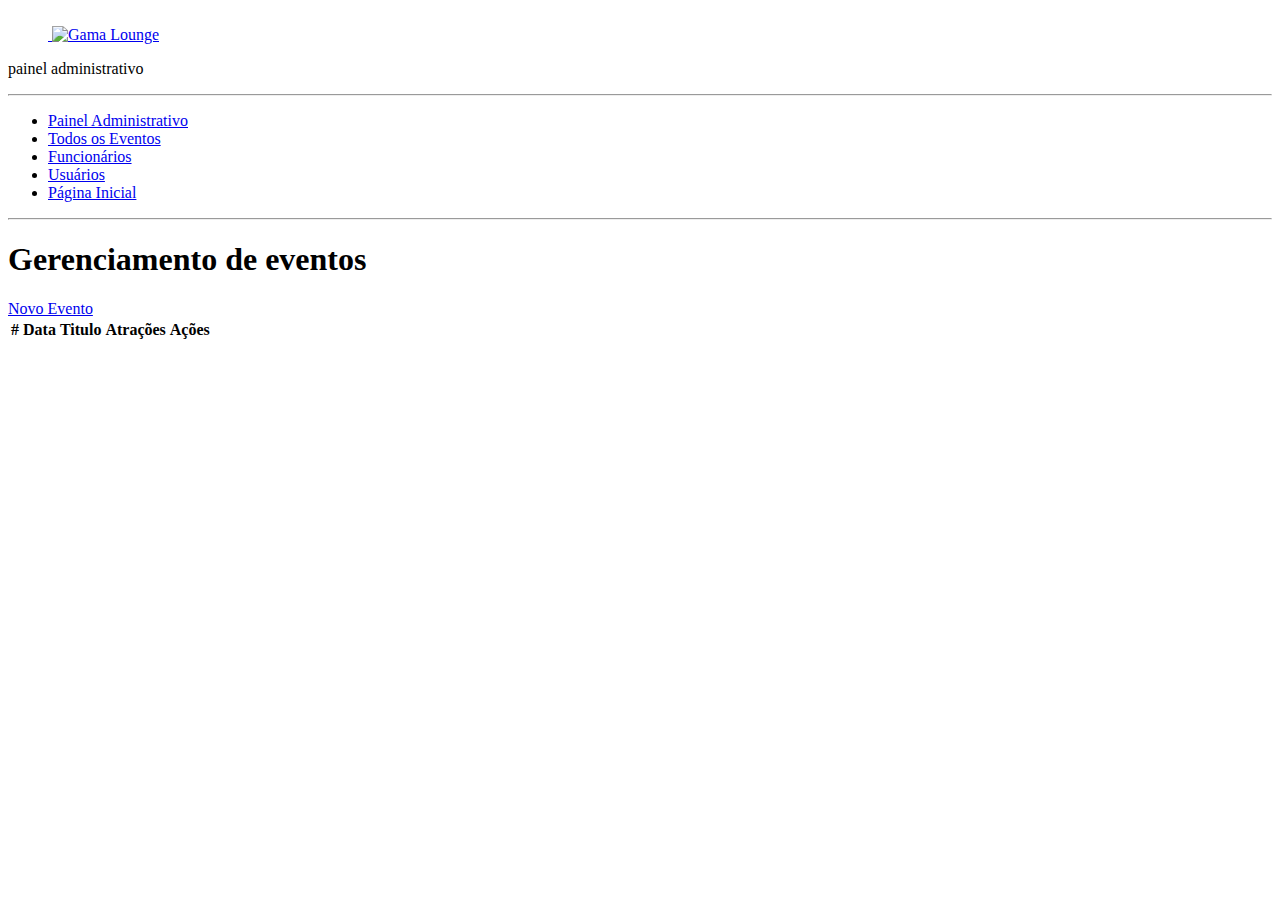
==== admin.html @ 9ab91d83 "Add files via upload" ====
<!DOCTYPE html>
<html lang="en">

<head>
    <meta charset="UTF-8">
    <meta http-equiv="X-UA-Compatible" content="IE=edge">
    <meta name="viewport" content="width=device-width, initial-scale=1.0">
    
    <link href="https://cdn.jsdelivr.net/npm/bootstrap@5.0.2/dist/css/bootstrap.min.css" rel="stylesheet"
        integrity="sha384-EVSTQN3/azprG1Anm3QDgpJLIm9Nao0Yz1ztcQTwFspd3yD65VohhpuuCOmLASjC" crossorigin="anonymous">
    <link rel="stylesheet" href="css/style.css">

    <title>Sound Garden - Painel Administrativo</title>
</head>

<body>
    <div class="container-fluid">
        <div class="row">
            <aside class="d-flex flex-column flex-shrink-0 p-3 bg-light col-2">

                <a href="/" class="d-flex align-items-center mb-3 mb-md-0 me-md-auto link-dark text-decoration-none">
                    <svg class="bi me-2" width="40" height="32">
                        <use xlink:href="#bootstrap"></use>
                    </svg>
                    <span class="fs-4 px-5">
                        <img src="img/Sound-logo.png" alt="Gama Lounge" class="img-responsive">
                    </span>
                </a>
                <p class="text-center">painel administrativo</p>
                <hr>
                <ul class="nav nav-pills flex-column mb-auto">
                    <li class="nav-item">
                        <a href="#" class="nav-link active" aria-current="page">Painel Administrativo</a>
                    </li>
                    <li>
                        <a href="eventos.html" class="nav-link link-dark">Todos os Eventos</a>
                    </li>
                    <li>
                        <a href="#" class="nav-link link-dark">Funcionários</a>
                    </li>
                    <li>
                        <a href="#" class="nav-link link-dark">Usuários</a>
                    </li>
                    <li>
                        <a href="index.html" class="nav-link link-dark">Página Inicial</a>
                    </li>
                </ul>
                <hr>
            </aside>
            
            <main class="col-9  p-5">
                <div class="my-5">
                    <h1>Gerenciamento de eventos</h1>
                    <a href="cadastro-evento.html" class="btn btn-primary">Novo Evento</a>
                </div>

                <div class="bd-example">
                    <table class="table">
                        <thead>
                            <tr>
                                <th scope="col">#</th>
                                <th scope="col">Data</th>
                                <th scope="col">Titulo</th>
                                <th scope="col">Atrações</th>
                                <th scope="col">Ações</th>
                            </tr>
                        </thead>

                        <tbody id="tbody-events-adm"></tbody>

                        <!-- <tbody>
                            <tr>
                                <th scope="row">1</th>
                                <td>05/03/2022 20:00</td>
                                <td>Festival Coala</td>
                                <td>Miley Cyrus, Liniker, Smashing Pumpkins</td>
                                <td>
                                    <a href="reservas.html" class="btn btn-dark">ver reservas</a>
                                    <a href="editar.html" class="btn btn-secondary">editar</a>
                                    <a href="editar.html" class="btn btn-danger">excluir</a>
                                </td>
                            </tr>
                            <tr>
                                <th scope="row">2</th>
                                <td>05/03/2022 20:00</td>
                                <td>Indie Fest</td>
                                <td>Arctic Monkeys, The Kooks, Hiatus Kaiyote</td>
                                <td>
                                    <a href="reservas.html" class="btn btn-dark">ver reservas</a>
                                    <a href="editar.html" class="btn btn-secondary">editar</a>
                                    <a href="editar.html" class="btn btn-danger">excluir</a>
                                </td>
                            </tr>
                            <tr>
                                <th scope="row">3</th>
                                <td>05/03/2022 20:00</td>
                                <td>Bourbon Jazz Festival</td>
                                <td>Esperanza Spalding, Zimbo Trio, Serial Funkers</td>
                                <td>
                                    <a href="reservas.html" class="btn btn-dark">ver reservas</a>
                                    <a href="editar.html" class="btn btn-secondary">editar</a>
                                    <a href="editar.html" class="btn btn-danger">excluir</a>
                                </td>
                            </tr>
                        </tbody> -->
                        
                    </table>
                </div>
            </main>
        </div>
    </div>
    <script src="https://cdn.jsdelivr.net/npm/bootstrap@5.0.2/dist/js/bootstrap.bundle.min.js"
        integrity="sha384-MrcW6ZMFYlzcLA8Nl+NtUVF0sA7MsXsP1UyJoMp4YLEuNSfAP+JcXn/tWtIaxVXM" crossorigin="anonymous">
    </script>
    <script src="./js/painelAdm.js"></script>
</body>

</html>
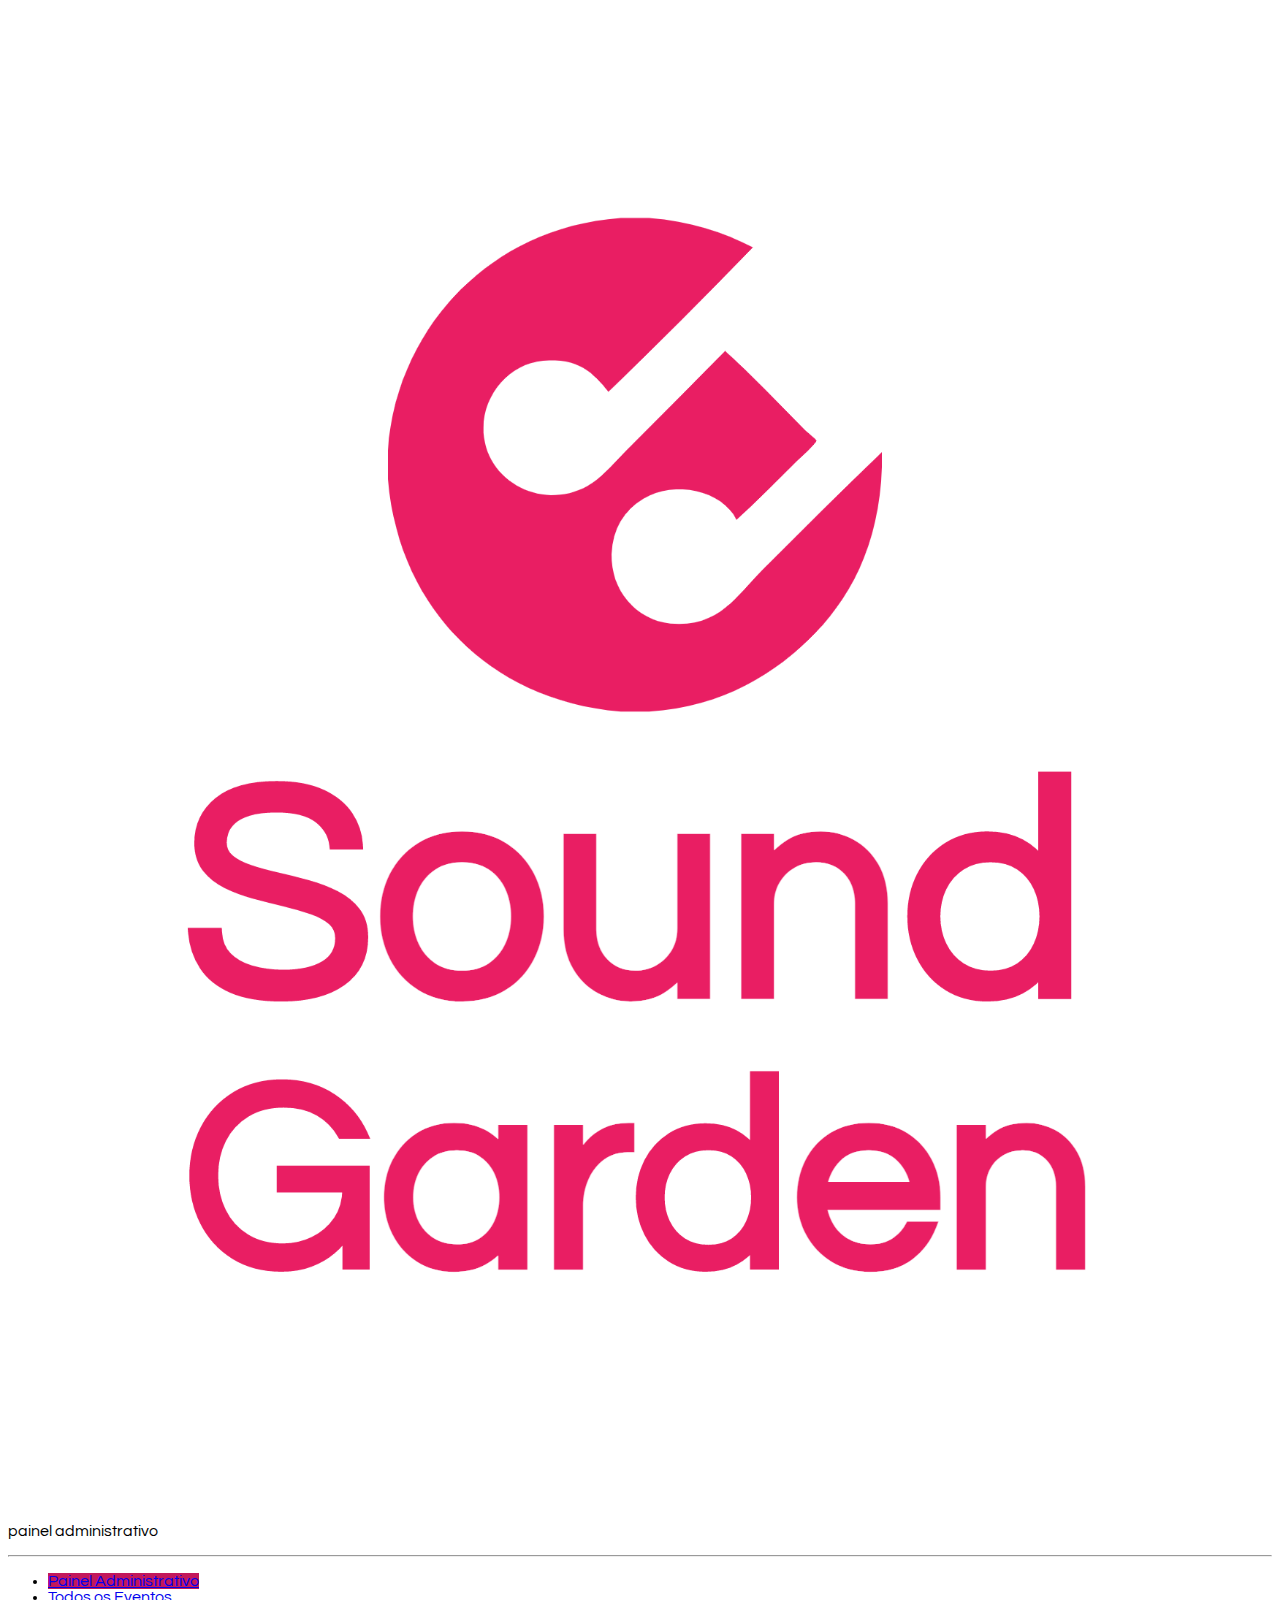
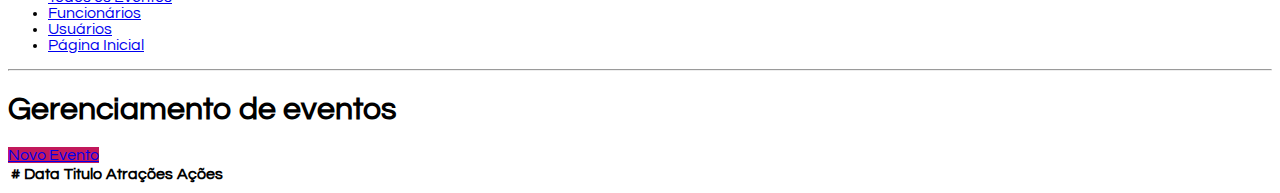
==== commit 1000dd8d: "função de editar evento adicionada" ====
--- a/admin.html
+++ b/admin.html
@@ -9,7 +9,7 @@
     <link href="https://cdn.jsdelivr.net/npm/bootstrap@5.0.2/dist/css/bootstrap.min.css" rel="stylesheet"
         integrity="sha384-EVSTQN3/azprG1Anm3QDgpJLIm9Nao0Yz1ztcQTwFspd3yD65VohhpuuCOmLASjC" crossorigin="anonymous">
     <link rel="stylesheet" href="css/style.css">
-
+    <script src="./js/admin.js" defer></script>
     <title>Sound Garden - Painel Administrativo</title>
 </head>
 
@@ -112,7 +112,6 @@
     <script src="https://cdn.jsdelivr.net/npm/bootstrap@5.0.2/dist/js/bootstrap.bundle.min.js"
         integrity="sha384-MrcW6ZMFYlzcLA8Nl+NtUVF0sA7MsXsP1UyJoMp4YLEuNSfAP+JcXn/tWtIaxVXM" crossorigin="anonymous">
     </script>
-    <script src="./js/painelAdm.js"></script>
 </body>
 
 </html>--- a/css/style.css
+++ b/css/style.css
@@ -0,0 +1,62 @@
+@import url('https://fonts.googleapis.com/css2?family=Questrial&display=swap');
+body{
+    font-family: 'Questrial', sans-serif;
+}
+
+.img-responsive {
+    max-width: 100%;
+}
+
+header {
+    position: relative;
+    box-shadow: 0px 5px 4px 0px rgb(63 63 63 / 27%);
+    width: 100%;
+    background-color: #fff;
+}
+
+.banner {
+    width: 100%;
+}
+.banner img {
+    width: 100%;
+}
+
+aside {
+    min-height: 100vh;
+}
+
+.nav-pills .nav-link.active, .nav-pills .show>.nav-link {
+    background-color: #C2185B;
+}
+
+.col-6 {
+    width: 100%;
+}
+
+.btn-primary{
+    background-color: #C2185B;
+    border-color: #C2185B;
+}
+
+main.login {
+    width: 400px;
+}
+
+section.full{
+    width: 100%;
+    min-height: 80vh;
+    padding: 50px 0;
+}
+
+article.evento {
+    width: 350px;
+}
+
+footer nav ul{
+    list-style: none;
+    display: flex;
+}
+
+footer nav ul li  {
+    padding: 10px;
+}